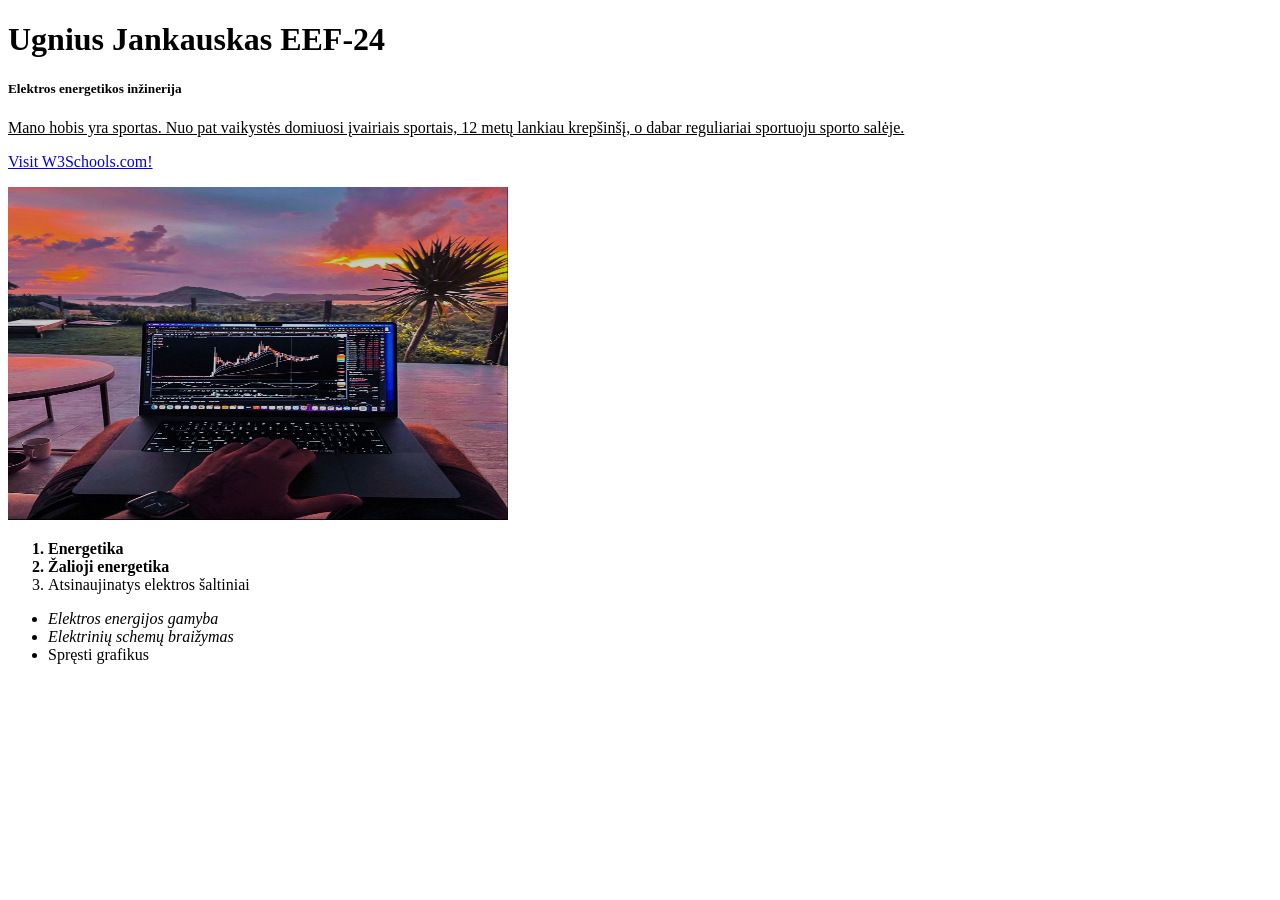
==== index.html @ 5df9b571 "Add files via upload" ====
<!-- Ugnius Jankauskas EEF-24 -->
  <!DOCTYPE html>
  <html lang="en">
  <head>
    <meta charset="UTF-8">
    <meta name="viewport" content="width=device-width, initial-scale=1.0">
    <title>Document</title>
  </head>
  <body>
    
    <h1> Ugnius Jankauskas EEF-24</h1>
    <h5>Elektros energetikos inžinerija</h5>
    <div>
   <u> <p>Mano hobis yra sportas. Nuo pat vaikystės domiuosi įvairiais sportais, 12 metų lankiau krepšinšį, o dabar reguliariai sportuoju sporto salėje.</p></u>
 <p><a href="https://www.w3schools.com/">Visit W3Schools.com!</a></p>
    <img src="images/nuotrauka.jpg" alt="Trulli" width="500" height="333">
    </div>
  <ol>
  <strong><li>Energetika</li></strong>
  <b><li>Žalioji energetika</li></b>
  <li>Atsinaujinatys elektros šaltiniai</li>
</ol>  
<ul>
  <em><li>Elektros energijos gamyba</li></em>
  <i><li>Elektrinių schemų braižymas</li></i>
  <li>Spręsti grafikus</li>
</ul>  
<!-- div container naudojamas grupuoti turinį tinklalapyje -->


  </body>
  </html>
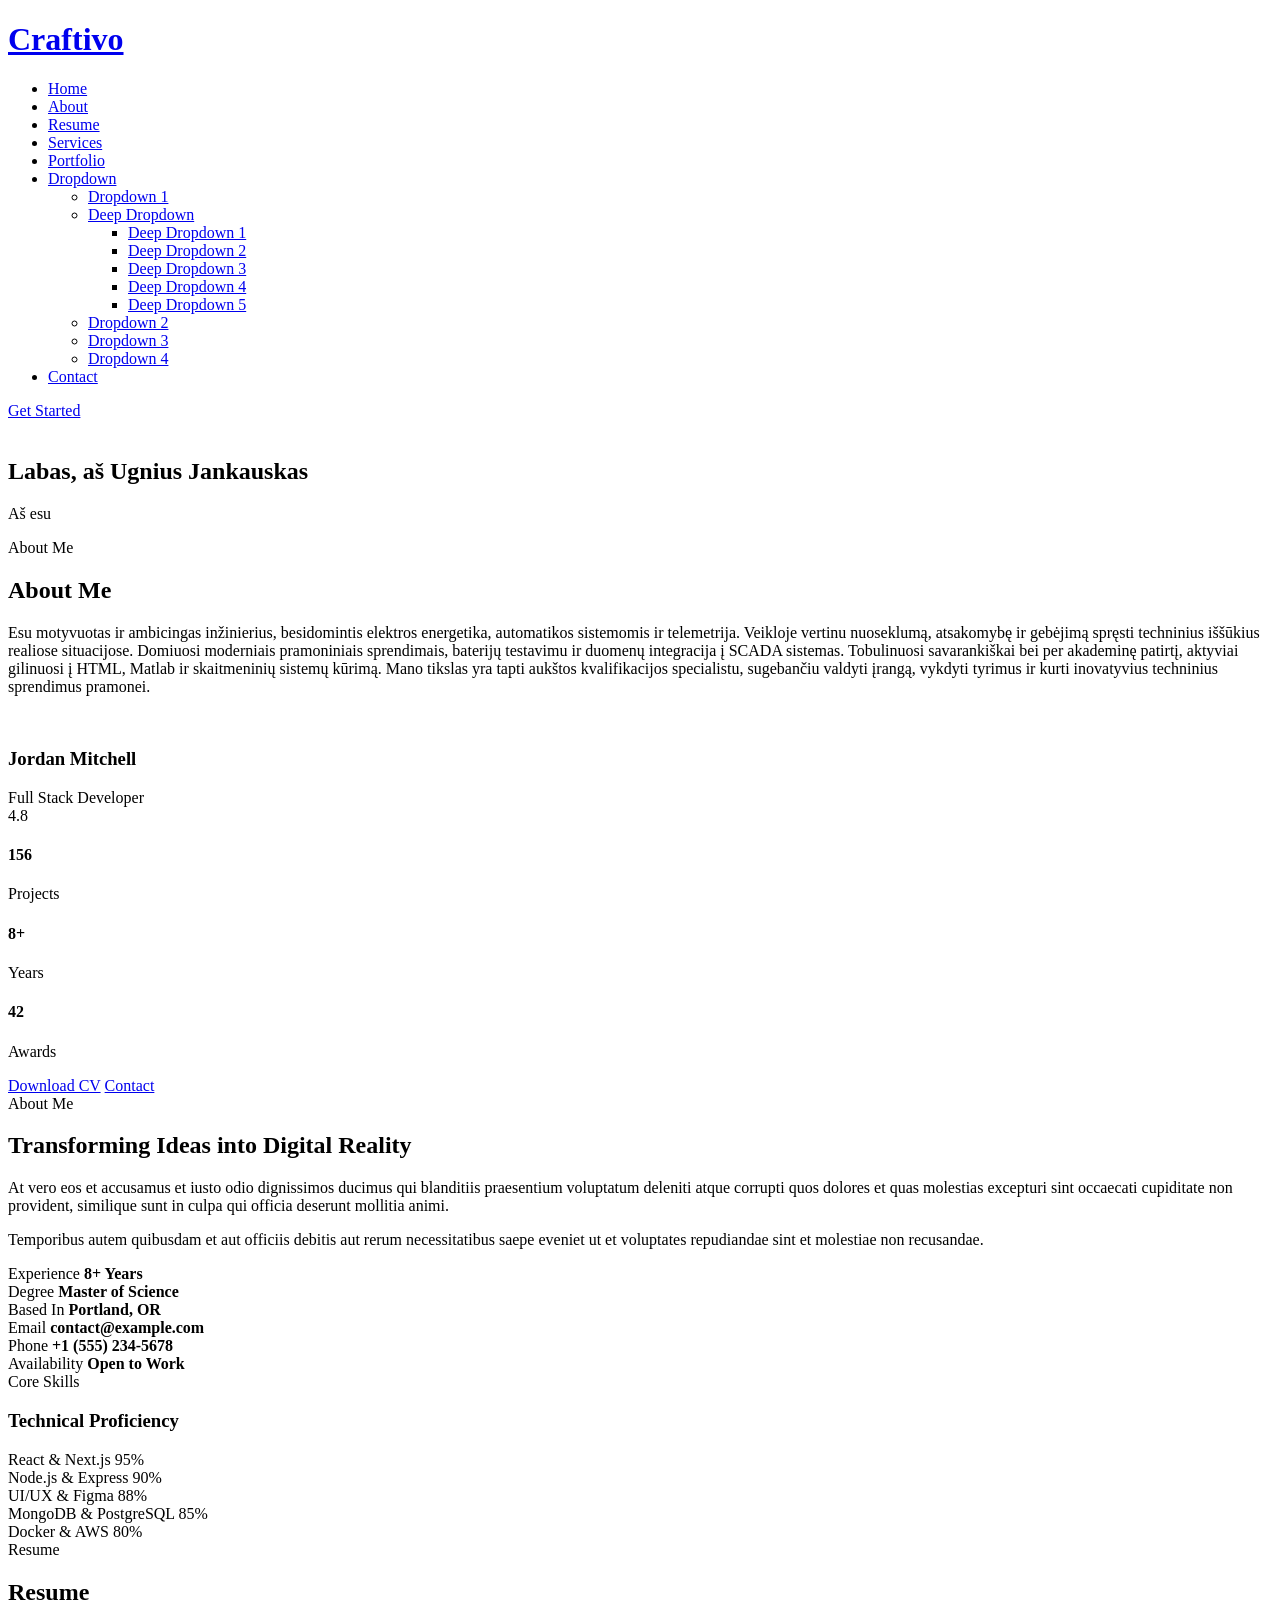
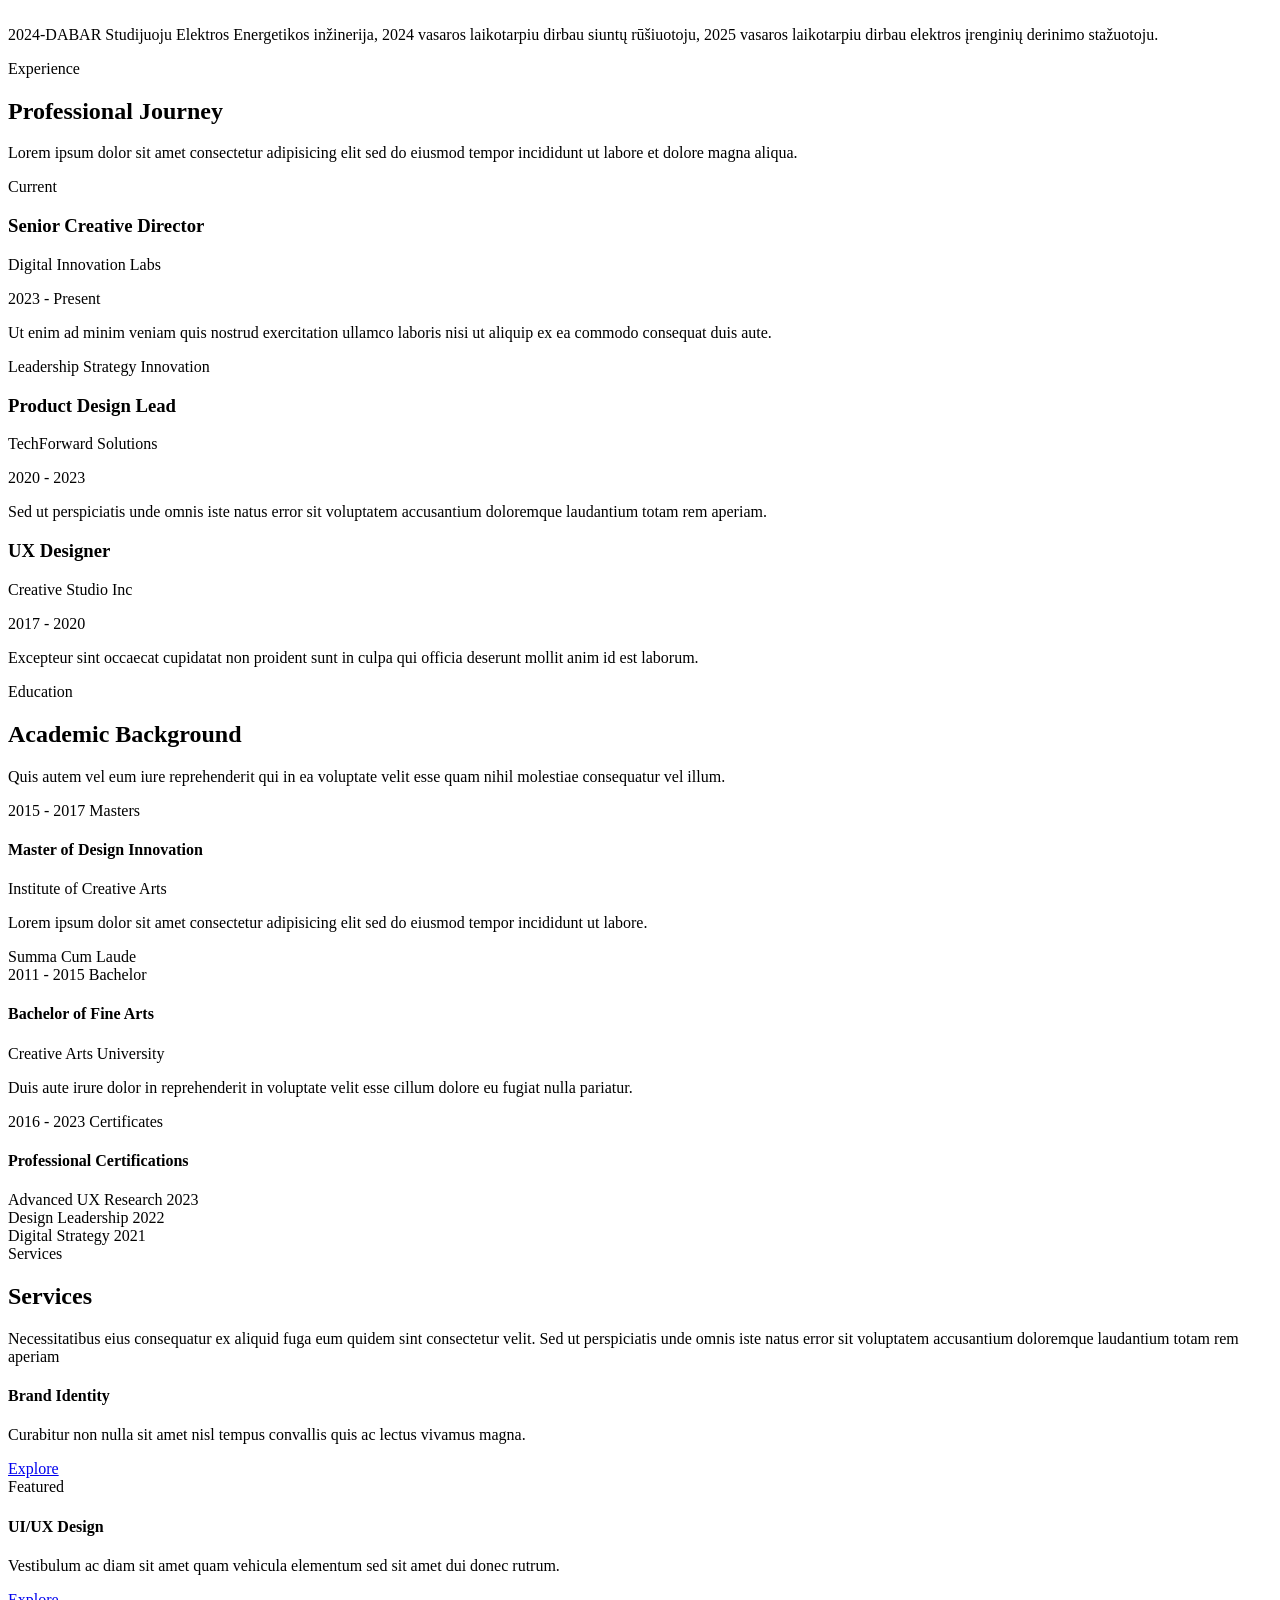
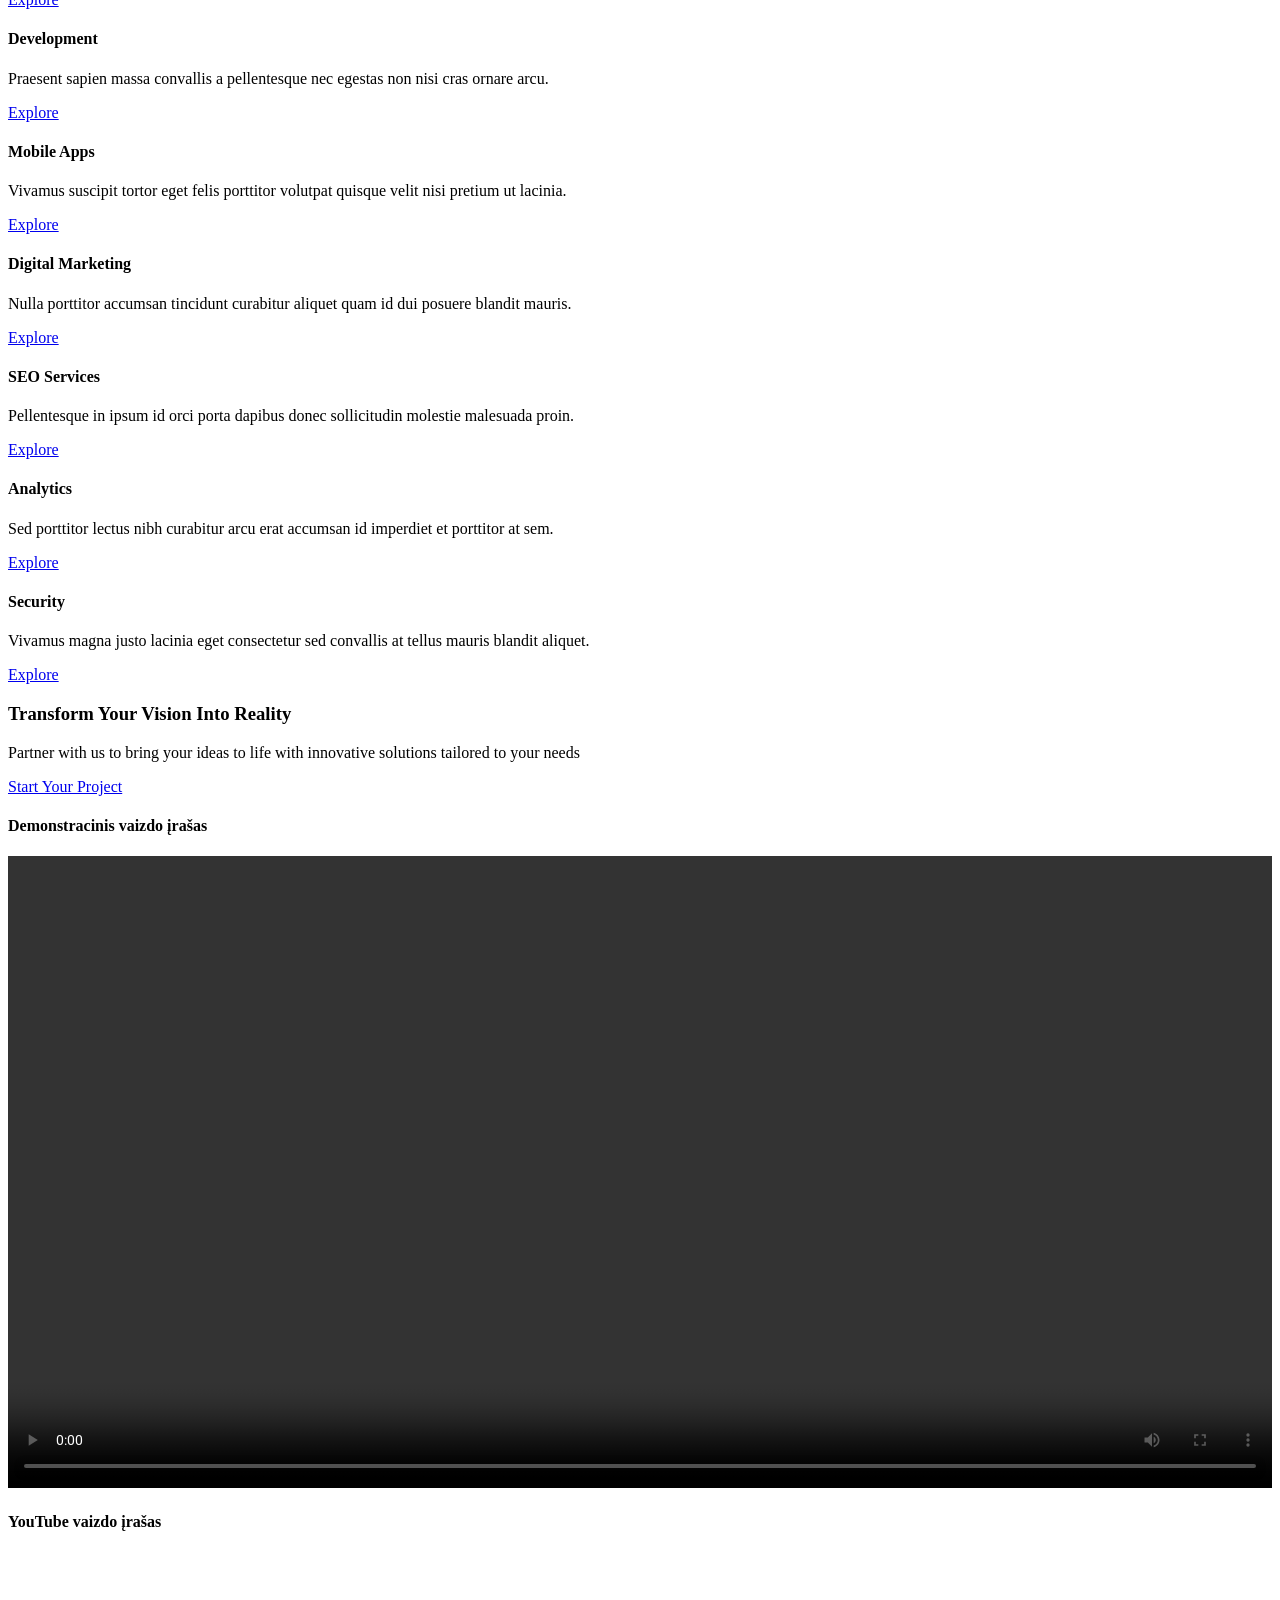
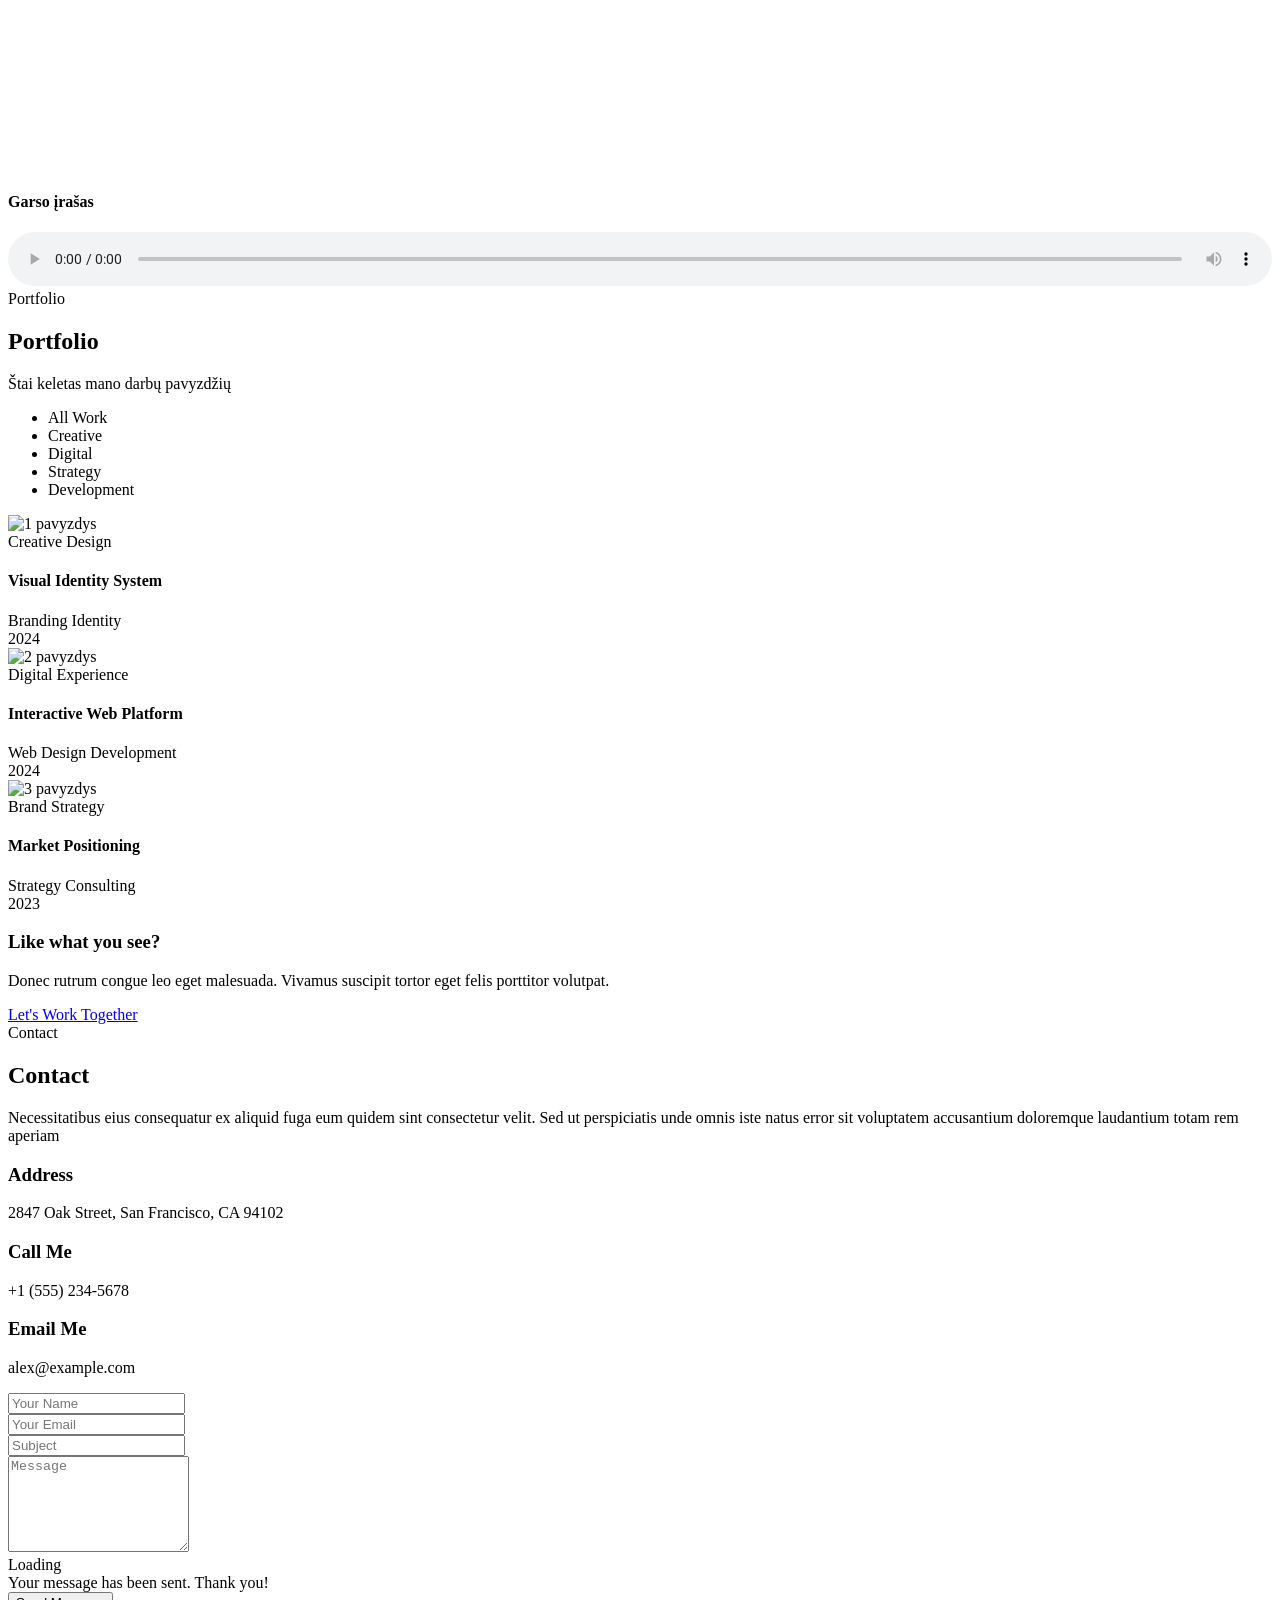
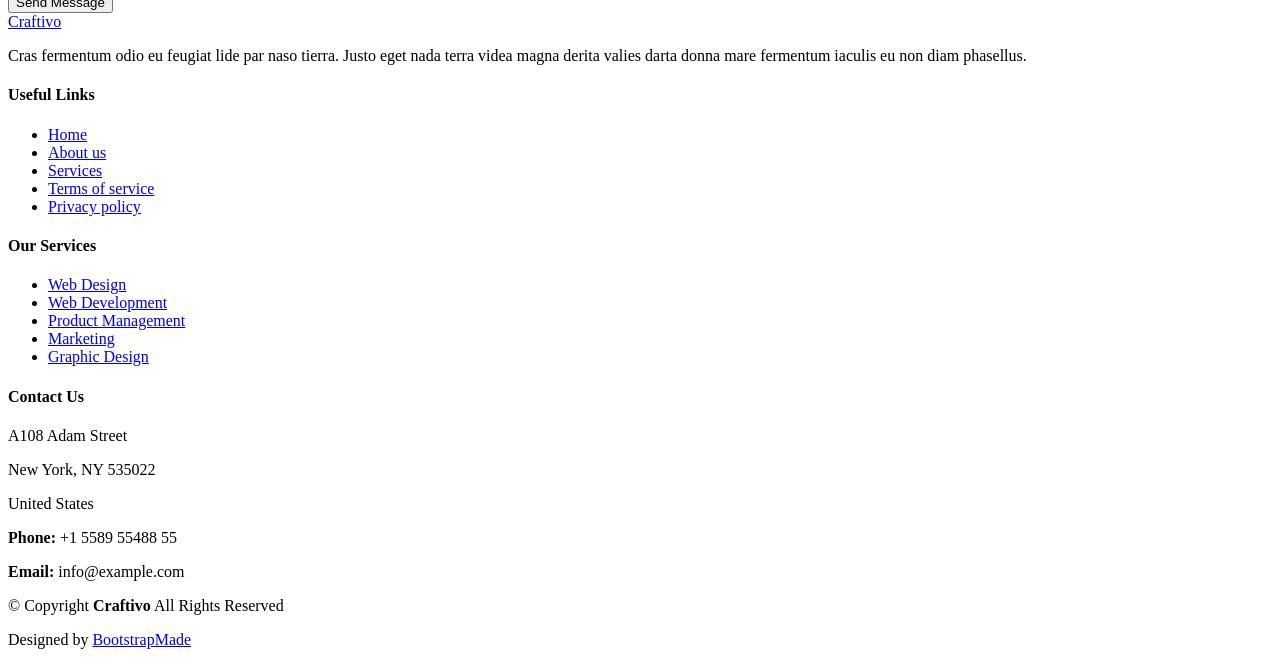
==== commit 114e49b8: "Add files via upload" ====
--- a/index.html
+++ b/index.html
@@ -1,32 +1,931 @@
- <!-- Ugnius Jankauskas EEF-24 -->
-  <!DOCTYPE html>
-  <html lang="en">
-  <head>
-    <meta charset="UTF-8">
-    <meta name="viewport" content="width=device-width, initial-scale=1.0">
-    <title>Document</title>
-  </head>
-  <body>
-    
-    <h1> Ugnius Jankauskas EEF-24</h1>
-    <h5>Elektros energetikos inžinerija</h5>
-    <div>
-   <u> <p>Mano hobis yra sportas. Nuo pat vaikystės domiuosi įvairiais sportais, 12 metų lankiau krepšinšį, o dabar reguliariai sportuoju sporto salėje.</p></u>
- <p><a href="https://www.w3schools.com/">Visit W3Schools.com!</a></p>
-    <img src="images/nuotrauka.jpg" alt="Trulli" width="500" height="333">
+<!-- Ugnius Jankauskas -->
+<!DOCTYPE html>
+<html lang="lt">
+
+<head>
+  <meta charset="utf-8">
+  <meta content="width=device-width, initial-scale=1.0" name="viewport">
+  <title>Mano CV</title>
+  <meta name="author" content="Ugnius Jankauskas">
+  <meta name="description" content="Ugniaus Jankausko CV puslapis">
+
+  <!-- Favicons -->
+  <link href="assets/img/favicon.png" rel="icon">
+  <link href="assets/img/apple-touch-icon.png" rel="apple-touch-icon">
+
+  <!-- Fonts -->
+  <link href="https://fonts.googleapis.com" rel="preconnect">
+  <link href="https://fonts.gstatic.com" rel="preconnect" crossorigin>
+  <link href="https://fonts.googleapis.com/css2?family=Roboto:ital,wght@0,100;0,300;0,400;0,500;0,700;0,900;1,100;1,300;1,400;1,500;1,700;1,900&family=Raleway:ital,wght@0,100;0,200;0,300;0,400;0,500;0,600;0,700;0,800;0,900;1,100;1,200;1,300;1,400;1,500;1,600;1,700;1,800;1,900&family=Mulish:ital,wght@0,200;0,300;0,400;0,500;0,600;0,700;0,800;0,900;1,200;1,300;1,400;1,500;1,600;1,700;1,800;1,900&display=swap" rel="stylesheet">
+
+  <!-- Vendor CSS Files -->
+  <link href="assets/vendor/bootstrap/css/bootstrap.min.css" rel="stylesheet">
+  <link href="assets/vendor/bootstrap-icons/bootstrap-icons.css" rel="stylesheet">
+  <link href="assets/vendor/aos/aos.css" rel="stylesheet">
+  <link href="assets/vendor/glightbox/css/glightbox.min.css" rel="stylesheet">
+  <link href="assets/vendor/swiper/swiper-bundle.min.css" rel="stylesheet">
+
+  <!-- Main CSS File -->
+  <link href="assets/css/main.css" rel="stylesheet">
+
+  <!-- =======================================================
+  * Template Name: Craftivo
+  * Template URL: https://bootstrapmade.com/craftivo-bootstrap-portfolio-template/
+  * Updated: Oct 04 2025 with Bootstrap v5.3.8
+  * Author: BootstrapMade.com
+  * License: https://bootstrapmade.com/license/
+  ======================================================== -->
+</head>
+
+<body class="index-page">
+
+  <header id="header" class="header d-flex align-items-center fixed-top">
+    <div class="container-fluid container-xl position-relative d-flex align-items-center">
+
+      <a href="index.html" class="logo d-flex align-items-center me-auto">
+        <!-- Uncomment the line below if you also wish to use an image logo -->
+        <!-- <img src="assets/img/logo.webp" alt=""> -->
+        <h1 class="sitename">Craftivo</h1>
+      </a>
+
+      <nav id="navmenu" class="navmenu">
+        <ul>
+          <li><a href="#hero" class="active">Home</a></li>
+          <li><a href="#about">About</a></li>
+          <li><a href="#resume">Resume</a></li>
+          <li><a href="#services">Services</a></li>
+          <li><a href="#portfolio">Portfolio</a></li>
+          <li class="dropdown"><a href="#"><span>Dropdown</span> <i class="bi bi-chevron-down toggle-dropdown"></i></a>
+            <ul>
+              <li><a href="#">Dropdown 1</a></li>
+              <li class="dropdown"><a href="#"><span>Deep Dropdown</span> <i class="bi bi-chevron-down toggle-dropdown"></i></a>
+                <ul>
+                  <li><a href="#">Deep Dropdown 1</a></li>
+                  <li><a href="#">Deep Dropdown 2</a></li>
+                  <li><a href="#">Deep Dropdown 3</a></li>
+                  <li><a href="#">Deep Dropdown 4</a></li>
+                  <li><a href="#">Deep Dropdown 5</a></li>
+                </ul>
+              </li>
+              <li><a href="#">Dropdown 2</a></li>
+              <li><a href="#">Dropdown 3</a></li>
+              <li><a href="#">Dropdown 4</a></li>
+            </ul>
+          </li>
+          <li><a href="#contact">Contact</a></li>
+        </ul>
+        <i class="mobile-nav-toggle d-xl-none bi bi-list"></i>
+      </nav>
+
+      <a class="btn-getstarted" href="#about">Get Started</a>
+
     </div>
-  <ol>
-  <strong><li>Energetika</li></strong>
-  <b><li>Žalioji energetika</li></b>
-  <li>Atsinaujinatys elektros šaltiniai</li>
-</ol>  
-<ul>
-  <em><li>Elektros energijos gamyba</li></em>
-  <i><li>Elektrinių schemų braižymas</li></i>
-  <li>Spręsti grafikus</li>
-</ul>  
-<!-- div container naudojamas grupuoti turinį tinklalapyje -->
-
-
-  </body>
-  </html>+  </header>
+
+  <main class="main">
+
+    <!-- Hero Section -->
+    <section id="hero" class="hero section dark-background">
+
+      <img src="assets/img/profile/profile-bg-5.webp" alt="" data-aos="fade-in">
+
+      <div class="container" data-aos="fade-up" data-aos-delay="100">
+        <div class="row justify-content-center">
+          <div class="col-lg-8 text-center">
+            <h2>Labas, aš Ugnius Jankauskas</h2>
+            <p>Aš esu <span class="typed" data-typed-items="Studentas, Sportininkas, Inžinierius"></span><span class="typed-cursor" aria-hidden="true"></span></p>
+            <div class="social-links">
+              <a href="#"><i class="bi bi-twitter-x"></i></a>
+              <a href="#"><i class="bi bi-facebook"></i></a>
+              <a href="#"><i class="bi bi-instagram"></i></a>
+              <a href="#"><i class="bi bi-linkedin"></i></a>
+            </div>
+          </div>
+        </div>
+      </div>
+
+    </section><!-- /Hero Section -->
+
+    <!-- About Section -->
+    <section id="about" class="about section">
+
+      <!-- Section Title -->
+      <div class="container section-title" data-aos="fade-up">
+        <span class="subtitle">About Me</span>
+        <h2>About Me</h2>
+        <p>Esu motyvuotas ir ambicingas inžinierius, besidomintis elektros energetika, automatikos sistemomis ir telemetrija. Veikloje vertinu nuoseklumą, atsakomybę ir gebėjimą spręsti techninius iššūkius realiose situacijose. Domiuosi moderniais pramoniniais sprendimais, baterijų testavimu ir duomenų integracija į SCADA sistemas. Tobulinuosi savarankiškai bei per akademinę patirtį, aktyviai gilinuosi į HTML, Matlab ir skaitmeninių sistemų kūrimą. Mano tikslas yra tapti aukštos kvalifikacijos specialistu, sugebančiu valdyti įrangą, vykdyti tyrimus ir kurti inovatyvius techninius sprendimus pramonei.</p>
+      </div><!-- End Section Title -->
+
+      <div class="container" data-aos="fade-up" data-aos-delay="100">
+
+        <div class="row gy-5">
+          <div class="col-lg-4" data-aos="zoom-in" data-aos-delay="150">
+            <div class="profile-card">
+              <div class="profile-header">
+                <div class="profile-avatar">
+                  <img src="assets/img/profile/profile-square-3.webp" class="img-fluid" alt="">
+                  <div class="status-indicator"></div>
+                </div>
+                <h3>Jordan Mitchell</h3>
+                <span class="role">Full Stack Developer</span>
+                <div class="rating">
+                  <i class="bi bi-star-fill"></i>
+                  <i class="bi bi-star-fill"></i>
+                  <i class="bi bi-star-fill"></i>
+                  <i class="bi bi-star-fill"></i>
+                  <i class="bi bi-star-half"></i>
+                  <span>4.8</span>
+                </div>
+              </div>
+
+              <div class="profile-stats">
+                <div class="stat-item">
+                  <h4>156</h4>
+                  <p>Projects</p>
+                </div>
+                <div class="stat-item">
+                  <h4>8+</h4>
+                  <p>Years</p>
+                </div>
+                <div class="stat-item">
+                  <h4>42</h4>
+                  <p>Awards</p>
+                </div>
+              </div>
+
+              <div class="profile-actions">
+                <a href="#" class="btn-primary"><i class="bi bi-download"></i> Download CV</a>
+                <a href="#" class="btn-secondary"><i class="bi bi-envelope"></i> Contact</a>
+              </div>
+
+              <div class="social-connect">
+                <a href="#"><i class="bi bi-linkedin"></i></a>
+                <a href="#"><i class="bi bi-github"></i></a>
+                <a href="#"><i class="bi bi-twitter"></i></a>
+                <a href="#"><i class="bi bi-instagram"></i></a>
+              </div>
+            </div>
+          </div>
+
+          <div class="col-lg-8" data-aos="fade-left" data-aos-delay="200">
+            <div class="content-wrapper">
+              <div class="bio-section">
+                <div class="section-tag">About Me</div>
+                <h2>Transforming Ideas into Digital Reality</h2>
+                <p>At vero eos et accusamus et iusto odio dignissimos ducimus qui blanditiis praesentium voluptatum deleniti atque corrupti quos dolores et quas molestias excepturi sint occaecati cupiditate non provident, similique sunt in culpa qui officia deserunt mollitia animi.</p>
+                <p>Temporibus autem quibusdam et aut officiis debitis aut rerum necessitatibus saepe eveniet ut et voluptates repudiandae sint et molestiae non recusandae.</p>
+              </div>
+
+              <div class="details-grid">
+                <div class="detail-item" data-aos="fade-up" data-aos-delay="250">
+                  <i class="bi bi-briefcase"></i>
+                  <div class="detail-content">
+                    <span>Experience</span>
+                    <strong>8+ Years</strong>
+                  </div>
+                </div>
+
+                <div class="detail-item" data-aos="fade-up" data-aos-delay="300">
+                  <i class="bi bi-mortarboard"></i>
+                  <div class="detail-content">
+                    <span>Degree</span>
+                    <strong>Master of Science</strong>
+                  </div>
+                </div>
+
+                <div class="detail-item" data-aos="fade-up" data-aos-delay="350">
+                  <i class="bi bi-geo-alt"></i>
+                  <div class="detail-content">
+                    <span>Based In</span>
+                    <strong>Portland, OR</strong>
+                  </div>
+                </div>
+
+                <div class="detail-item" data-aos="fade-up" data-aos-delay="100">
+                  <i class="bi bi-envelope"></i>
+                  <div class="detail-content">
+                    <span>Email</span>
+                    <strong>contact@example.com</strong>
+                  </div>
+                </div>
+
+                <div class="detail-item" data-aos="fade-up" data-aos-delay="150">
+                  <i class="bi bi-phone"></i>
+                  <div class="detail-content">
+                    <span>Phone</span>
+                    <strong>+1 (555) 234-5678</strong>
+                  </div>
+                </div>
+
+                <div class="detail-item" data-aos="fade-up" data-aos-delay="200">
+                  <i class="bi bi-calendar-check"></i>
+                  <div class="detail-content">
+                    <span>Availability</span>
+                    <strong>Open to Work</strong>
+                  </div>
+                </div>
+              </div>
+
+              <div class="skills-showcase" data-aos="fade-up" data-aos-delay="250">
+                <div class="section-tag">Core Skills</div>
+                <h3>Technical Proficiency</h3>
+
+                <div class="skills-list skills-animation">
+                  <div class="skill-item">
+                    <div class="skill-info">
+                      <span class="skill-name">React &amp; Next.js</span>
+                      <span class="skill-percent">95%</span>
+                    </div>
+                    <div class="progress">
+                      <div class="progress-bar" role="progressbar" aria-valuenow="95" aria-valuemin="0" aria-valuemax="100"></div>
+                    </div>
+                  </div>
+
+                  <div class="skill-item">
+                    <div class="skill-info">
+                      <span class="skill-name">Node.js &amp; Express</span>
+                      <span class="skill-percent">90%</span>
+                    </div>
+                    <div class="progress">
+                      <div class="progress-bar" role="progressbar" aria-valuenow="90" aria-valuemin="0" aria-valuemax="100"></div>
+                    </div>
+                  </div>
+
+                  <div class="skill-item">
+                    <div class="skill-info">
+                      <span class="skill-name">UI/UX &amp; Figma</span>
+                      <span class="skill-percent">88%</span>
+                    </div>
+                    <div class="progress">
+                      <div class="progress-bar" role="progressbar" aria-valuenow="88" aria-valuemin="0" aria-valuemax="100"></div>
+                    </div>
+                  </div>
+
+                  <div class="skill-item">
+                    <div class="skill-info">
+                      <span class="skill-name">MongoDB &amp; PostgreSQL</span>
+                      <span class="skill-percent">85%</span>
+                    </div>
+                    <div class="progress">
+                      <div class="progress-bar" role="progressbar" aria-valuenow="85" aria-valuemin="0" aria-valuemax="100"></div>
+                    </div>
+                  </div>
+
+                  <div class="skill-item">
+                    <div class="skill-info">
+                      <span class="skill-name">Docker &amp; AWS</span>
+                      <span class="skill-percent">80%</span>
+                    </div>
+                    <div class="progress">
+                      <div class="progress-bar" role="progressbar" aria-valuenow="80" aria-valuemin="0" aria-valuemax="100"></div>
+                    </div>
+                  </div>
+                </div>
+              </div>
+            </div>
+          </div>
+        </div>
+
+      </div>
+
+    </section><!-- /About Section -->
+
+    <!-- Resume Section -->
+    <section id="resume" class="resume section">
+
+      <!-- Section Title -->
+      <div class="container section-title" data-aos="fade-up">
+        <span class="subtitle">Resume</span>
+        <h2>Resume</h2>
+        <p>2024-DABAR Studijuoju Elektros Energetikos inžinerija, 2024 vasaros laikotarpiu dirbau siuntų rūšiuotoju, 2025 vasaros laikotarpiu dirbau elektros įrenginių derinimo stažuotoju.</p>
+      </div><!-- End Section Title -->
+
+      <div class="container" data-aos="fade-up" data-aos-delay="100">
+
+        <div class="row gy-5">
+          <div class="col-lg-6">
+            <div class="experience-section">
+              <div class="section-header" data-aos="fade-right" data-aos-delay="200">
+                <div class="header-content">
+                  <span class="section-badge">Experience</span>
+                  <h2>Professional Journey</h2>
+                  <p>Lorem ipsum dolor sit amet consectetur adipisicing elit sed do eiusmod tempor incididunt ut labore et dolore magna aliqua.</p>
+                </div>
+              </div>
+
+              <div class="experience-cards">
+                <div class="exp-card featured" data-aos="zoom-in" data-aos-delay="300">
+                  <div class="card-header">
+                    <div class="company-logo">
+                      <i class="bi bi-buildings"></i>
+                    </div>
+                    <div class="period-badge">Current</div>
+                  </div>
+                  <div class="card-body">
+                    <h3>Senior Creative Director</h3>
+                    <p class="company-name">Digital Innovation Labs</p>
+                    <span class="duration">2023 - Present</span>
+                    <p class="description">Ut enim ad minim veniam quis nostrud exercitation ullamco laboris nisi ut aliquip ex ea commodo consequat duis aute.</p>
+                    <div class="skills-tags">
+                      <span class="skill-tag">Leadership</span>
+                      <span class="skill-tag">Strategy</span>
+                      <span class="skill-tag">Innovation</span>
+                    </div>
+                  </div>
+                </div>
+
+                <div class="exp-card" data-aos="zoom-in" data-aos-delay="350">
+                  <div class="card-header">
+                    <div class="company-logo">
+                      <i class="bi bi-laptop"></i>
+                    </div>
+                  </div>
+                  <div class="card-body">
+                    <h3>Product Design Lead</h3>
+                    <p class="company-name">TechForward Solutions</p>
+                    <span class="duration">2020 - 2023</span>
+                    <p class="description">Sed ut perspiciatis unde omnis iste natus error sit voluptatem accusantium doloremque laudantium totam rem aperiam.</p>
+                  </div>
+                </div>
+
+                <div class="exp-card" data-aos="zoom-in" data-aos-delay="400">
+                  <div class="card-header">
+                    <div class="company-logo">
+                      <i class="bi bi-palette"></i>
+                    </div>
+                  </div>
+                  <div class="card-body">
+                    <h3>UX Designer</h3>
+                    <p class="company-name">Creative Studio Inc</p>
+                    <span class="duration">2017 - 2020</span>
+                    <p class="description">Excepteur sint occaecat cupidatat non proident sunt in culpa qui officia deserunt mollit anim id est laborum.</p>
+                  </div>
+                </div>
+              </div>
+            </div>
+          </div>
+
+          <div class="col-lg-6">
+            <div class="education-section">
+              <div class="section-header" data-aos="fade-left" data-aos-delay="200">
+                <div class="header-content">
+                  <span class="section-badge">Education</span>
+                  <h2>Academic Background</h2>
+                  <p>Quis autem vel eum iure reprehenderit qui in ea voluptate velit esse quam nihil molestiae consequatur vel illum.</p>
+                </div>
+              </div>
+
+              <div class="education-timeline" data-aos="fade-left" data-aos-delay="300">
+                <div class="timeline-track">
+                  <div class="timeline-item">
+                    <div class="timeline-marker">
+                      <i class="bi bi-mortarboard-fill"></i>
+                    </div>
+                    <div class="timeline-content">
+                      <div class="education-meta">
+                        <span class="year-range">2015 - 2017</span>
+                        <span class="degree-level">Masters</span>
+                      </div>
+                      <h4>Master of Design Innovation</h4>
+                      <p class="institution">Institute of Creative Arts</p>
+                      <p class="description">Lorem ipsum dolor sit amet consectetur adipisicing elit sed do eiusmod tempor incididunt ut labore.</p>
+                      <div class="achievement">
+                        <i class="bi bi-award"></i>
+                        <span>Summa Cum Laude</span>
+                      </div>
+                    </div>
+                  </div>
+
+                  <div class="timeline-item">
+                    <div class="timeline-marker">
+                      <i class="bi bi-book"></i>
+                    </div>
+                    <div class="timeline-content">
+                      <div class="education-meta">
+                        <span class="year-range">2011 - 2015</span>
+                        <span class="degree-level">Bachelor</span>
+                      </div>
+                      <h4>Bachelor of Fine Arts</h4>
+                      <p class="institution">Creative Arts University</p>
+                      <p class="description">Duis aute irure dolor in reprehenderit in voluptate velit esse cillum dolore eu fugiat nulla pariatur.</p>
+                    </div>
+                  </div>
+
+                  <div class="timeline-item">
+                    <div class="timeline-marker">
+                      <i class="bi bi-patch-check-fill"></i>
+                    </div>
+                    <div class="timeline-content">
+                      <div class="education-meta">
+                        <span class="year-range">2016 - 2023</span>
+                        <span class="degree-level">Certificates</span>
+                      </div>
+                      <h4>Professional Certifications</h4>
+                      <div class="certifications-list">
+                        <div class="cert-item">
+                          <span class="cert-name">Advanced UX Research</span>
+                          <span class="cert-year">2023</span>
+                        </div>
+                        <div class="cert-item">
+                          <span class="cert-name">Design Leadership</span>
+                          <span class="cert-year">2022</span>
+                        </div>
+                        <div class="cert-item">
+                          <span class="cert-name">Digital Strategy</span>
+                          <span class="cert-year">2021</span>
+                        </div>
+                      </div>
+                    </div>
+                  </div>
+                </div>
+              </div>
+            </div>
+          </div>
+        </div>
+
+      </div>
+
+    </section><!-- /Resume Section -->
+
+    <!-- Services Section -->
+    <section id="services" class="services section">
+
+      <!-- Section Title -->
+      <div class="container section-title" data-aos="fade-up">
+        <span class="subtitle">Services</span>
+        <h2>Services</h2>
+        <p>Necessitatibus eius consequatur ex aliquid fuga eum quidem sint consectetur velit. Sed ut perspiciatis unde omnis iste natus error sit voluptatem accusantium doloremque laudantium totam rem aperiam</p>
+      </div><!-- End Section Title -->
+
+      <div class="container" data-aos="fade-up" data-aos-delay="100">
+
+        <div class="row gy-4">
+          <div class="col-lg-3 col-md-6" data-aos="zoom-in" data-aos-delay="100">
+            <div class="service-item">
+              <div class="icon-wrapper">
+                <i class="bi bi-palette"></i>
+              </div>
+              <h4>Brand Identity</h4>
+              <p>Curabitur non nulla sit amet nisl tempus convallis quis ac lectus vivamus magna.</p>
+              <a href="service-details.html" class="read-more">
+                <span>Explore</span>
+                <i class="bi bi-arrow-right"></i>
+              </a>
+            </div>
+          </div>
+
+          <div class="col-lg-3 col-md-6" data-aos="zoom-in" data-aos-delay="200">
+            <div class="service-item featured">
+              <div class="featured-tag">Featured</div>
+              <div class="icon-wrapper">
+                <i class="bi bi-layout-text-window-reverse"></i>
+              </div>
+              <h4>UI/UX Design</h4>
+              <p>Vestibulum ac diam sit amet quam vehicula elementum sed sit amet dui donec rutrum.</p>
+              <a href="service-details.html" class="read-more">
+                <span>Explore</span>
+                <i class="bi bi-arrow-right"></i>
+              </a>
+            </div>
+          </div>
+
+          <div class="col-lg-3 col-md-6" data-aos="zoom-in" data-aos-delay="300">
+            <div class="service-item">
+              <div class="icon-wrapper">
+                <i class="bi bi-code-slash"></i>
+              </div>
+              <h4>Development</h4>
+              <p>Praesent sapien massa convallis a pellentesque nec egestas non nisi cras ornare arcu.</p>
+              <a href="service-details.html" class="read-more">
+                <span>Explore</span>
+                <i class="bi bi-arrow-right"></i>
+              </a>
+            </div>
+          </div>
+
+          <div class="col-lg-3 col-md-6" data-aos="zoom-in" data-aos-delay="400">
+            <div class="service-item">
+              <div class="icon-wrapper">
+                <i class="bi bi-phone"></i>
+              </div>
+              <h4>Mobile Apps</h4>
+              <p>Vivamus suscipit tortor eget felis porttitor volutpat quisque velit nisi pretium ut lacinia.</p>
+              <a href="service-details.html" class="read-more">
+                <span>Explore</span>
+                <i class="bi bi-arrow-right"></i>
+              </a>
+            </div>
+          </div>
+
+          <div class="col-lg-3 col-md-6" data-aos="zoom-in" data-aos-delay="100">
+            <div class="service-item">
+              <div class="icon-wrapper">
+                <i class="bi bi-megaphone"></i>
+              </div>
+              <h4>Digital Marketing</h4>
+              <p>Nulla porttitor accumsan tincidunt curabitur aliquet quam id dui posuere blandit mauris.</p>
+              <a href="service-details.html" class="read-more">
+                <span>Explore</span>
+                <i class="bi bi-arrow-right"></i>
+              </a>
+            </div>
+          </div>
+
+          <div class="col-lg-3 col-md-6" data-aos="zoom-in" data-aos-delay="200">
+            <div class="service-item">
+              <div class="icon-wrapper">
+                <i class="bi bi-search"></i>
+              </div>
+              <h4>SEO Services</h4>
+              <p>Pellentesque in ipsum id orci porta dapibus donec sollicitudin molestie malesuada proin.</p>
+              <a href="service-details.html" class="read-more">
+                <span>Explore</span>
+                <i class="bi bi-arrow-right"></i>
+              </a>
+            </div>
+          </div>
+
+          <div class="col-lg-3 col-md-6" data-aos="zoom-in" data-aos-delay="300">
+            <div class="service-item">
+              <div class="icon-wrapper">
+                <i class="bi bi-graph-up-arrow"></i>
+              </div>
+              <h4>Analytics</h4>
+              <p>Sed porttitor lectus nibh curabitur arcu erat accumsan id imperdiet et porttitor at sem.</p>
+              <a href="service-details.html" class="read-more">
+                <span>Explore</span>
+                <i class="bi bi-arrow-right"></i>
+              </a>
+            </div>
+          </div>
+
+          <div class="col-lg-3 col-md-6" data-aos="zoom-in" data-aos-delay="400">
+            <div class="service-item">
+              <div class="icon-wrapper">
+                <i class="bi bi-shield-check"></i>
+              </div>
+              <h4>Security</h4>
+              <p>Vivamus magna justo lacinia eget consectetur sed convallis at tellus mauris blandit aliquet.</p>
+              <a href="service-details.html" class="read-more">
+                <span>Explore</span>
+                <i class="bi bi-arrow-right"></i>
+              </a>
+            </div>
+          </div>
+
+        </div>
+
+        <div class="row mt-5">
+          <div class="col-12" data-aos="fade-up" data-aos-delay="200">
+            <div class="cta-box">
+              <div class="row align-items-center">
+                <div class="col-lg-8">
+                  <h3>Transform Your Vision Into Reality</h3>
+                  <p>Partner with us to bring your ideas to life with innovative solutions tailored to your needs</p>
+                </div>
+                <div class="col-lg-4 text-lg-end text-center">
+                  <a href="service-details.html" class="cta-btn">Start Your Project</a>
+                </div>
+              </div>
+            </div>
+          </div>
+        </div>
+
+      </div>
+      <!-- Papildoma media dalis pagal užduotį -->
+      <div class="row gy-4 mt-5">
+        <!-- Video iš assets/media -->
+        <div class="col-lg-4" data-aos="fade-up" data-aos-delay="100">
+          <h4>Demonstracinis vaizdo įrašas</h4>
+          <video controls width="100%">
+            <source src="assets/media/vaizdas.mp4" type="video/mp4">
+            Jūsų naršyklė nepalaiko video grojimo.
+          </video>
+        </div>
+
+        <!-- YouTube iframe -->
+        <div class="col-lg-4" data-aos="fade-up" data-aos-delay="200">
+          <h4>YouTube vaizdo įrašas</h4>
+          <iframe width="100%" height="215"
+            src="https://www.youtube.com/embed/BoUVIhtqjAw"
+            title="YouTube video player"
+            frameborder="0"
+            allowfullscreen>
+          </iframe>
+        </div>
+
+        <!-- Audio iš assets/media -->
+        <div class="col-lg-4" data-aos="fade-up" data-aos-delay="300">
+          <h4>Garso įrašas</h4>
+          <audio controls style="width: 100%;">
+            <source src="assets/media/garsas.mp3" type="audio/mpeg">
+            Jūsų naršyklė nepalaiko audio grojimo.
+          </audio>
+        </div>
+      </div>
+      <!-- Papildomos media dalies pabaiga -->
+
+    </section><!-- /Services Section -->
+
+    <!-- Portfolio Section -->
+    <section id="portfolio" class="portfolio section">
+
+      <!-- Section Title -->
+      <div class="container section-title" data-aos="fade-up">
+        <span class="subtitle">Portfolio</span>
+        <h2>Portfolio</h2>
+        <p>Štai keletas mano darbų pavyzdžių</p>
+      </div><!-- End Section Title -->
+
+      <div class="container" data-aos="fade-up" data-aos-delay="100"> </div>
+
+        <div class="isotope-layout" data-default-filter="*" data-layout="masonry" data-sort="original-order">
+          <ul class="portfolio-filters isotope-filters" data-aos="fade-up" data-aos-delay="200">
+            <li data-filter="*" class="filter-active">All Work</li>
+            <li data-filter=".filter-creative">Creative</li>
+            <li data-filter=".filter-digital">Digital</li>
+            <li data-filter=".filter-strategy">Strategy</li>
+            <li data-filter=".filter-development">Development</li>
+          </ul>
+          </div>
+
+          <div class="row gy-4 isotope-container" data-aos="fade-up" data-aos-delay="300">
+            <div class="col-lg-4 col-md-6 portfolio-item isotope-item filter-creative">
+              <div class="portfolio-card">
+                <div class="portfolio-image-container">
+                  <img src="assets/img/1.png" alt="1 pavyzdys" class="img-fluid" loading="lazy">
+                  <div class="portfolio-overlay">
+                    <div class="portfolio-info">
+                      <span class="project-category">Creative Design</span>
+                      <h4>Visual Identity System</h4>
+                    </div>
+                    <div class="portfolio-actions">
+                      <a href="assets/img/portfolio/portfolio-1.webp" class="glightbox portfolio-link">
+                        <i class="bi bi-plus-lg"></i>
+                      </a>
+                      <a href="#" class="portfolio-details">
+                        <i class="bi bi-arrow-right"></i>
+                      </a>
+                    </div>
+                  </div>
+                </div>
+                <div class="portfolio-meta">
+                  <div class="project-tags">
+                    <span class="tag">Branding</span>
+                    <span class="tag">Identity</span>
+                  </div>
+                  <div class="project-year">2024</div>
+                </div>
+              </div>
+            </div>
+
+            <div class="col-lg-4 col-md-6 portfolio-item isotope-item filter-digital">
+              <div class="portfolio-card">
+                <div class="portfolio-image-container">
+                  <img src="assets/img/2.png" alt="2 pavyzdys" class="img-fluid" loading="lazy">
+                  <div class="portfolio-overlay">
+                    <div class="portfolio-info">
+                      <span class="project-category">Digital Experience</span>
+                      <h4>Interactive Web Platform</h4>
+                    </div>
+                    <div class="portfolio-actions">
+                      <a href="assets/img/portfolio/portfolio-2.webp" class="glightbox portfolio-link">
+                        <i class="bi bi-plus-lg"></i>
+                      </a>
+                      <a href="#" class="portfolio-details">
+                        <i class="bi bi-arrow-right"></i>
+                      </a>
+                    </div>
+                  </div>
+                </div>
+                <div class="portfolio-meta">
+                  <div class="project-tags">
+                    <span class="tag">Web Design</span>
+                    <span class="tag">Development</span>
+                  </div>
+                  <div class="project-year">2024</div>
+                </div>
+              </div>
+            </div>
+
+            <div class="col-lg-4 col-md-6 portfolio-item isotope-item filter-strategy">
+              <div class="portfolio-card">
+                <div class="portfolio-image-container">
+                  <img src="assets/img/3.png" alt="3 pavyzdys" class="img-fluid" loading="lazy">
+                  <div class="portfolio-overlay">
+                    <div class="portfolio-info">
+                      <span class="project-category">Brand Strategy</span>
+                      <h4>Market Positioning</h4>
+                    </div>
+                    <div class="portfolio-actions">
+                      <a href="assets/img/portfolio/portfolio-3.webp" class="glightbox portfolio-link">
+                        <i class="bi bi-plus-lg"></i>
+                      </a>
+                      <a href="#" class="portfolio-details">
+                        <i class="bi bi-arrow-right"></i>
+                      </a>
+                    </div>
+                  </div>
+                </div>
+                <div class="portfolio-meta">
+                  <div class="project-tags">
+                    <span class="tag">Strategy</span>
+                    <span class="tag">Consulting</span>
+                  </div>
+                  <div class="project-year">2023</div>
+                </div>
+              </div>
+            </div>
+
+            
+
+        <div class="portfolio-bottom" data-aos="fade-up" data-aos-delay="400">
+          <div class="row align-items-center">
+            <div class="col-lg-8">
+              <h3>Like what you see?</h3>
+              <p>Donec rutrum congue leo eget malesuada. Vivamus suscipit tortor eget felis porttitor volutpat.</p>
+            </div>
+            <div class="col-lg-4 text-lg-end">
+              <a href="#contact" class="btn btn-accent">Let's Work Together</a>
+            </div>
+          </div>
+        </div>
+
+      </div>
+
+    </section><!-- /Portfolio Section -->
+
+    <!-- Contact Section -->
+    <section id="contact" class="contact section">
+
+      <!-- Section Title -->
+      <div class="container section-title" data-aos="fade-up">
+        <span class="subtitle">Contact</span>
+        <h2>Contact</h2>
+        <p>Necessitatibus eius consequatur ex aliquid fuga eum quidem sint consectetur velit. Sed ut perspiciatis unde omnis iste natus error sit voluptatem accusantium doloremque laudantium totam rem aperiam</p>
+      </div><!-- End Section Title -->
+
+      <div class="container">
+
+        <div class="row gy-4">
+
+          <div class="col-lg-4">
+            <div class="info-item">
+              <div class="icon-wrapper">
+                <i class="bi bi-geo-alt"></i>
+              </div>
+              <div>
+                <h3>Address</h3>
+                <p>2847 Oak Street, San Francisco, CA 94102</p>
+              </div>
+            </div>
+
+            <div class="info-item">
+              <div class="icon-wrapper">
+                <i class="bi bi-telephone"></i>
+              </div>
+              <div>
+                <h3>Call Me</h3>
+                <p>+1 (555) 234-5678</p>
+              </div>
+            </div>
+
+            <div class="info-item">
+              <div class="icon-wrapper">
+                <i class="bi bi-envelope"></i>
+              </div>
+              <div>
+                <h3>Email Me</h3>
+                <p>alex@example.com</p>
+              </div>
+            </div>
+
+          </div>
+
+          <div class="col-lg-8">
+            <form action="forms/contact.php" method="post" class="php-email-form">
+              <div class="row gy-4">
+
+                <div class="col-md-6">
+                  <input type="text" name="name" class="form-control" placeholder="Your Name" required="">
+                </div>
+
+                <div class="col-md-6">
+                  <input type="email" class="form-control" name="email" placeholder="Your Email" required="">
+                </div>
+
+                <div class="col-md-12">
+                  <input type="text" class="form-control" name="subject" placeholder="Subject" required="">
+                </div>
+
+                <div class="col-md-12">
+                  <textarea class="form-control" name="message" rows="6" placeholder="Message" required=""></textarea>
+                </div>
+
+                <div class="col-md-12 text-center">
+                  <div class="loading">Loading</div>
+                  <div class="error-message"></div>
+                  <div class="sent-message">Your message has been sent. Thank you!</div>
+
+                  <button type="submit">Send Message</button>
+                </div>
+
+              </div>
+            </form>
+          </div>
+
+        </div>
+
+      </div>
+
+    </section><!-- /Contact Section -->
+
+  </main>
+
+  <footer id="footer" class="footer">
+
+    <div class="container footer-top">
+      <div class="row gy-4">
+        <div class="col-lg-5 col-md-12 footer-about">
+          <a href="index.html" class="logo d-flex align-items-center">
+            <span class="sitename">Craftivo</span>
+          </a>
+          <p>Cras fermentum odio eu feugiat lide par naso tierra. Justo eget nada terra videa magna derita valies darta donna mare fermentum iaculis eu non diam phasellus.</p>
+          <div class="social-links d-flex mt-4">
+            <a href=""><i class="bi bi-twitter-x"></i></a>
+            <a href=""><i class="bi bi-facebook"></i></a>
+            <a href=""><i class="bi bi-instagram"></i></a>
+            <a href=""><i class="bi bi-linkedin"></i></a>
+          </div>
+        </div>
+
+        <div class="col-lg-2 col-6 footer-links">
+          <h4>Useful Links</h4>
+          <ul>
+            <li><a href="#">Home</a></li>
+            <li><a href="#">About us</a></li>
+            <li><a href="#">Services</a></li>
+            <li><a href="#">Terms of service</a></li>
+            <li><a href="#">Privacy policy</a></li>
+          </ul>
+        </div>
+
+        <div class="col-lg-2 col-6 footer-links">
+          <h4>Our Services</h4>
+          <ul>
+            <li><a href="#">Web Design</a></li>
+            <li><a href="#">Web Development</a></li>
+            <li><a href="#">Product Management</a></li>
+            <li><a href="#">Marketing</a></li>
+            <li><a href="#">Graphic Design</a></li>
+          </ul>
+        </div>
+
+        <div class="col-lg-3 col-md-12 footer-contact text-center text-md-start">
+          <h4>Contact Us</h4>
+          <p>A108 Adam Street</p>
+          <p>New York, NY 535022</p>
+          <p>United States</p>
+          <p class="mt-4"><strong>Phone:</strong> <span>+1 5589 55488 55</span></p>
+          <p><strong>Email:</strong> <span>info@example.com</span></p>
+        </div>
+
+      </div>
+    </div>
+
+    <div class="container copyright text-center mt-4">
+      <p>© <span>Copyright</span> <strong class="px-1 sitename">Craftivo</strong> <span>All Rights Reserved</span></p>
+      <div class="credits">
+        <!-- All the links in the footer should remain intact. -->
+        <!-- You can delete the links only if you've purchased the pro version. -->
+        <!-- Licensing information: https://bootstrapmade.com/license/ -->
+        <!-- Purchase the pro version with working PHP/AJAX contact form: [buy-url] -->
+        Designed by <a href="https://bootstrapmade.com/">BootstrapMade</a>
+      </div>
+    </div>
+
+  </footer>
+
+  <!-- Scroll Top -->
+  <a href="#" id="scroll-top" class="scroll-top d-flex align-items-center justify-content-center"><i class="bi bi-arrow-up-short"></i></a>
+
+  <!-- Preloader -->
+  <div id="preloader"></div>
+
+  <!-- Vendor JS Files -->
+  <script src="assets/vendor/bootstrap/js/bootstrap.bundle.min.js"></script>
+  <script src="assets/vendor/php-email-form/validate.js"></script>
+  <script src="assets/vendor/aos/aos.js"></script>
+  <script src="assets/vendor/typed.js/typed.umd.js"></script>
+  <script src="assets/vendor/waypoints/noframework.waypoints.js"></script>
+  <script src="assets/vendor/glightbox/js/glightbox.min.js"></script>
+  <script src="assets/vendor/imagesloaded/imagesloaded.pkgd.min.js"></script>
+  <script src="assets/vendor/isotope-layout/isotope.pkgd.min.js"></script>
+  <script src="assets/vendor/swiper/swiper-bundle.min.js"></script>
+
+  <!-- Main JS File -->
+  <script src="assets/js/main.js"></script>
+
+</body>
+
+</html>
